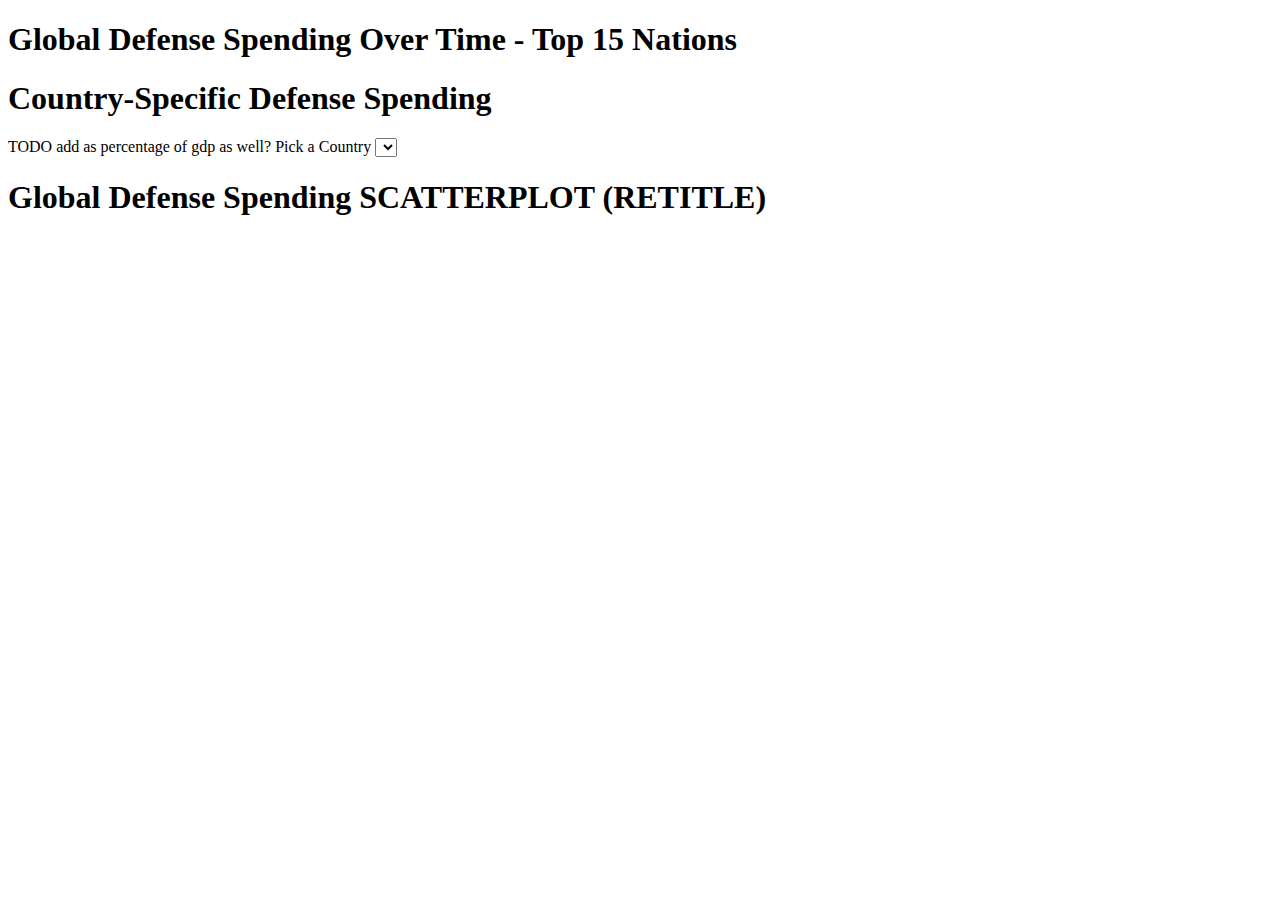
==== index.html @ 9409364c "Update index.html" ====
<!DOCTYPE html>
<html>
<script src='https://d3js.org/d3.v5.min.js'></script>
<title>Global Defense Spending</title>

<body>

  <h1>Global Defense Spending Over Time - Top 15 Nations</h1>
  <div id="streamgraph"></div>
  
  <h1>Country-Specific Defense Spending</h1>
  TODO add as percentage of gdp as well?
  <label for="country-picker">Pick a Country</label>
  <select id="country-picker" name="country-picker">Generate</select>
  <div id="barchart"></div>
  
  <h1>Global Defense Spending SCATTERPLOT (RETITLE)</h1>
  <div id="scatterplot"></div>
  
<script src="js/stream.js"></script>
<script src="js/bar.js"></script>
<script src="js/scatter.js"></script>
</body>
</html>
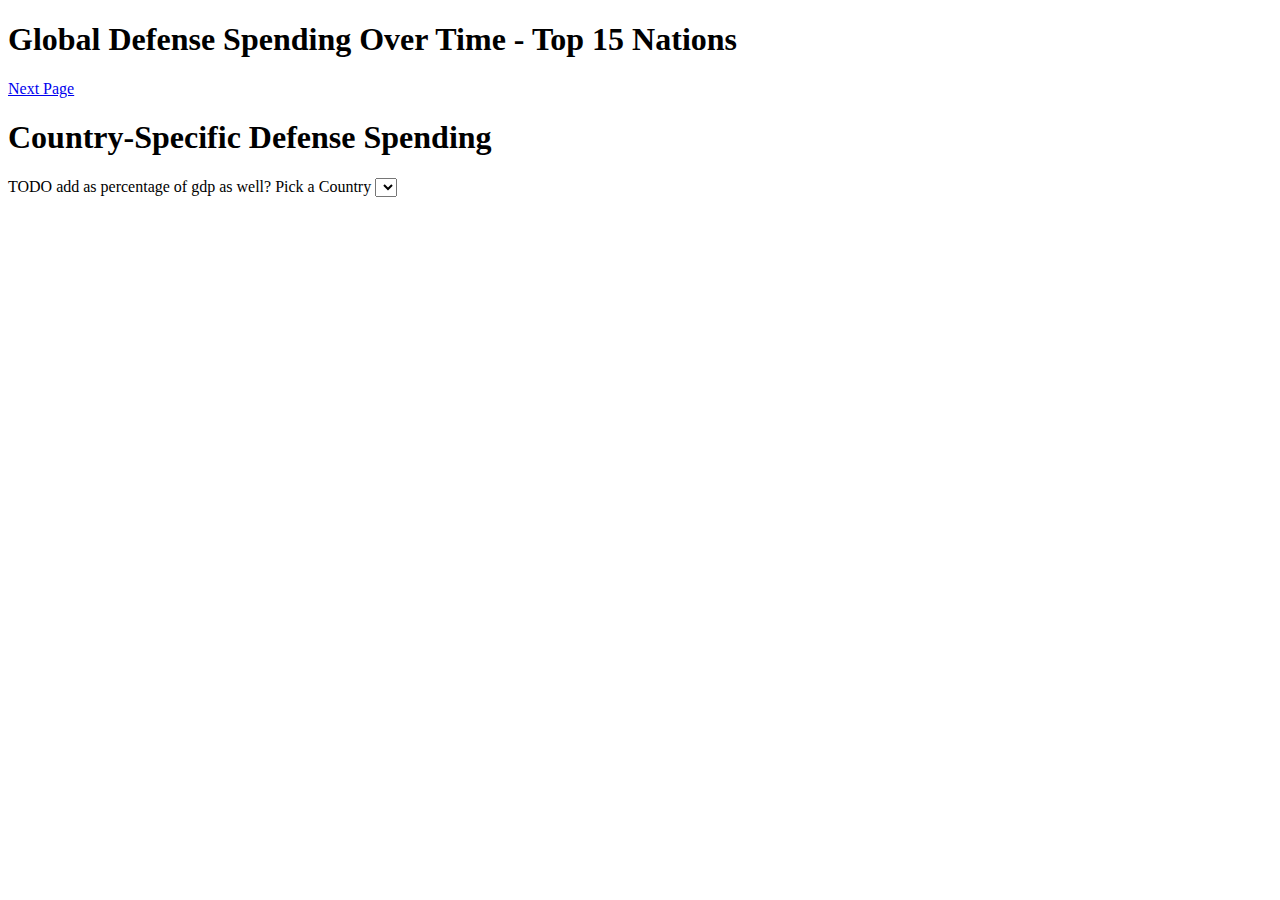
==== commit cadaa19c: "Update index.html" ====
--- a/index.html
+++ b/index.html
@@ -7,6 +7,9 @@
 
   <h1>Global Defense Spending Over Time - Top 15 Nations</h1>
   <div id="streamgraph"></div>
+  <div id="goto_scene_2">
+    <a href="scene2.html" class="button">Next Page</a>
+  </div>
   
   <h1>Country-Specific Defense Spending</h1>
   TODO add as percentage of gdp as well?
@@ -14,11 +17,7 @@
   <select id="country-picker" name="country-picker">Generate</select>
   <div id="barchart"></div>
   
-  <h1>Global Defense Spending SCATTERPLOT (RETITLE)</h1>
-  <div id="scatterplot"></div>
-  
 <script src="js/stream.js"></script>
 <script src="js/bar.js"></script>
-<script src="js/scatter.js"></script>
 </body>
 </html>
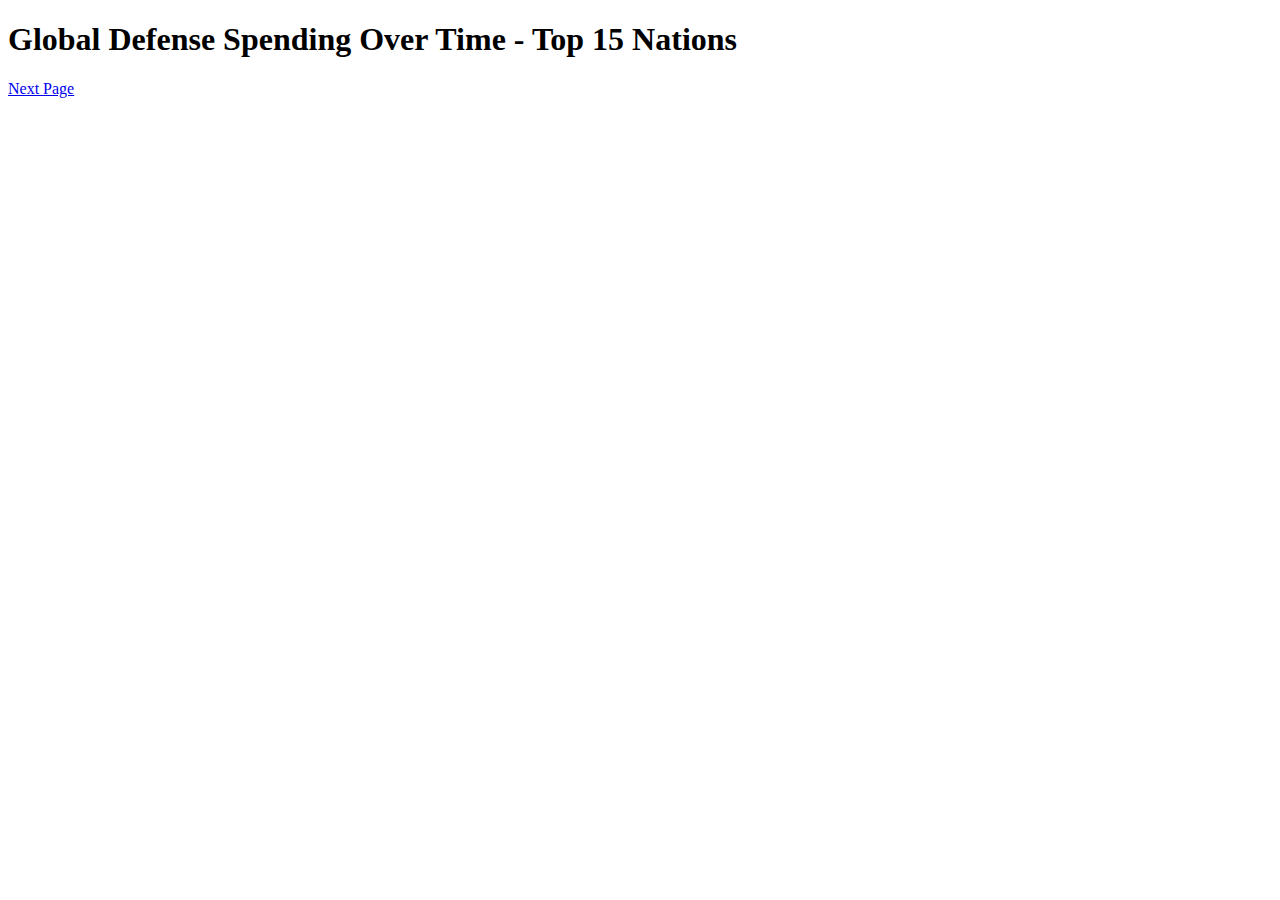
==== commit 7a89cf4b: "Update index.html" ====
--- a/index.html
+++ b/index.html
@@ -10,14 +10,7 @@
   <div id="goto_scene_2">
     <a href="scene2.html" class="button">Next Page</a>
   </div>
-  
-  <h1>Country-Specific Defense Spending</h1>
-  TODO add as percentage of gdp as well?
-  <label for="country-picker">Pick a Country</label>
-  <select id="country-picker" name="country-picker">Generate</select>
-  <div id="barchart"></div>
-  
+
 <script src="js/stream.js"></script>
-<script src="js/bar.js"></script>
 </body>
 </html>
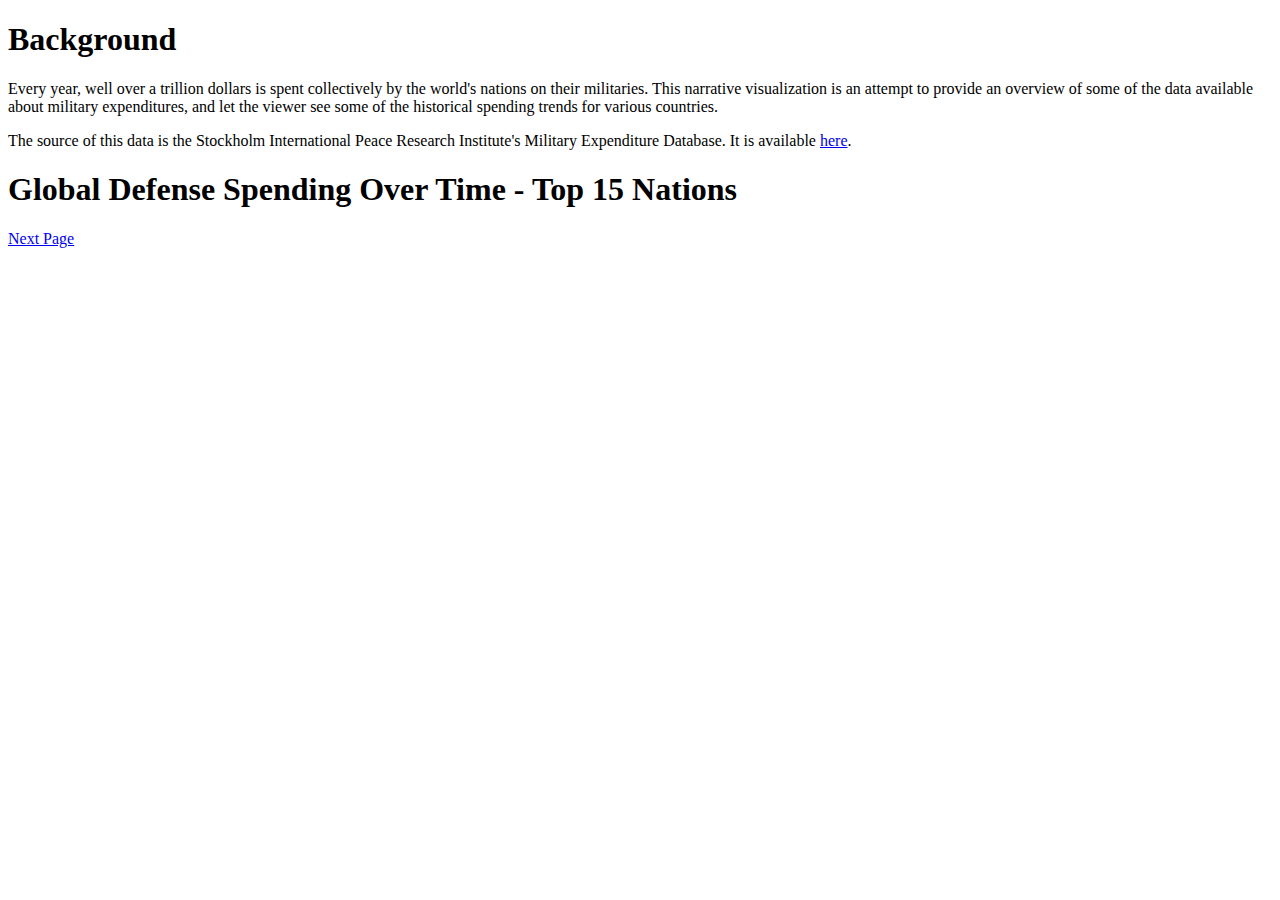
==== commit 102edba7: "Update index.html" ====
--- a/index.html
+++ b/index.html
@@ -1,10 +1,21 @@
 <!DOCTYPE html>
 <html>
 <script src='https://d3js.org/d3.v5.min.js'></script>
-<title>Global Defense Spending</title>
+<title>Global Military Spending</title>
 
 <body>
 
+  <h1>Background</h1>
+  <p>
+    Every year, well over a trillion dollars is spent collectively by the world's nations on their militaries. This narrative visualization is an
+    attempt to provide an overview of some of the data available about military expenditures, and let the viewer see some of the 
+    historical spending trends for various countries.
+  </p>
+  <p>
+    The source of this data is the Stockholm International Peace Research Institute's Military Expenditure Database. It is available <a href="https://www.sipri.org/databases/milex">here</a>.
+  </p>
+
+  
   <h1>Global Defense Spending Over Time - Top 15 Nations</h1>
   <div id="streamgraph"></div>
   <div id="goto_scene_2">
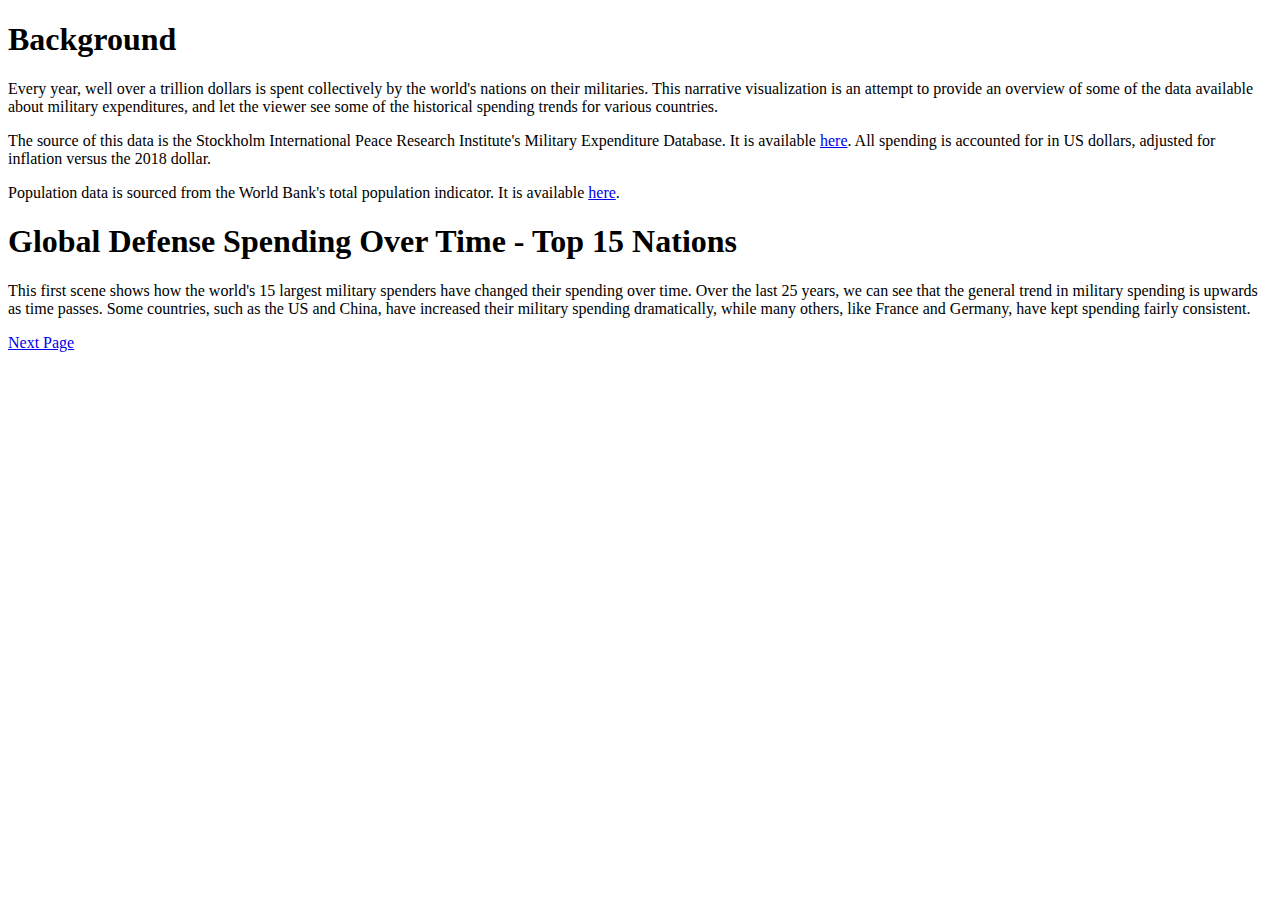
==== commit a6997df0: "Update index.html" ====
--- a/index.html
+++ b/index.html
@@ -13,10 +13,22 @@
   </p>
   <p>
     The source of this data is the Stockholm International Peace Research Institute's Military Expenditure Database. It is available <a href="https://www.sipri.org/databases/milex">here</a>.
+    All spending is accounted for in US dollars, adjusted for inflation versus the 2018 dollar.
   </p>
+  <p>
+    Population data is sourced from the World Bank's total population indicator. It is available <a href="https://data.worldbank.org/indicator/SP.POP.TOTL">here</a>.
+  </p>
+
 
   
   <h1>Global Defense Spending Over Time - Top 15 Nations</h1>
+  
+  <p>
+    This first scene shows how the world's 15 largest military spenders have changed their spending over time. Over the last 25 years, we can see that the 
+    general trend in military spending is upwards as time passes. Some countries, such as the US and China, have increased their military spending dramatically,
+    while many others, like France and Germany, have kept spending fairly consistent.
+  </p>
+
   <div id="streamgraph"></div>
   <div id="goto_scene_2">
     <a href="scene2.html" class="button">Next Page</a>
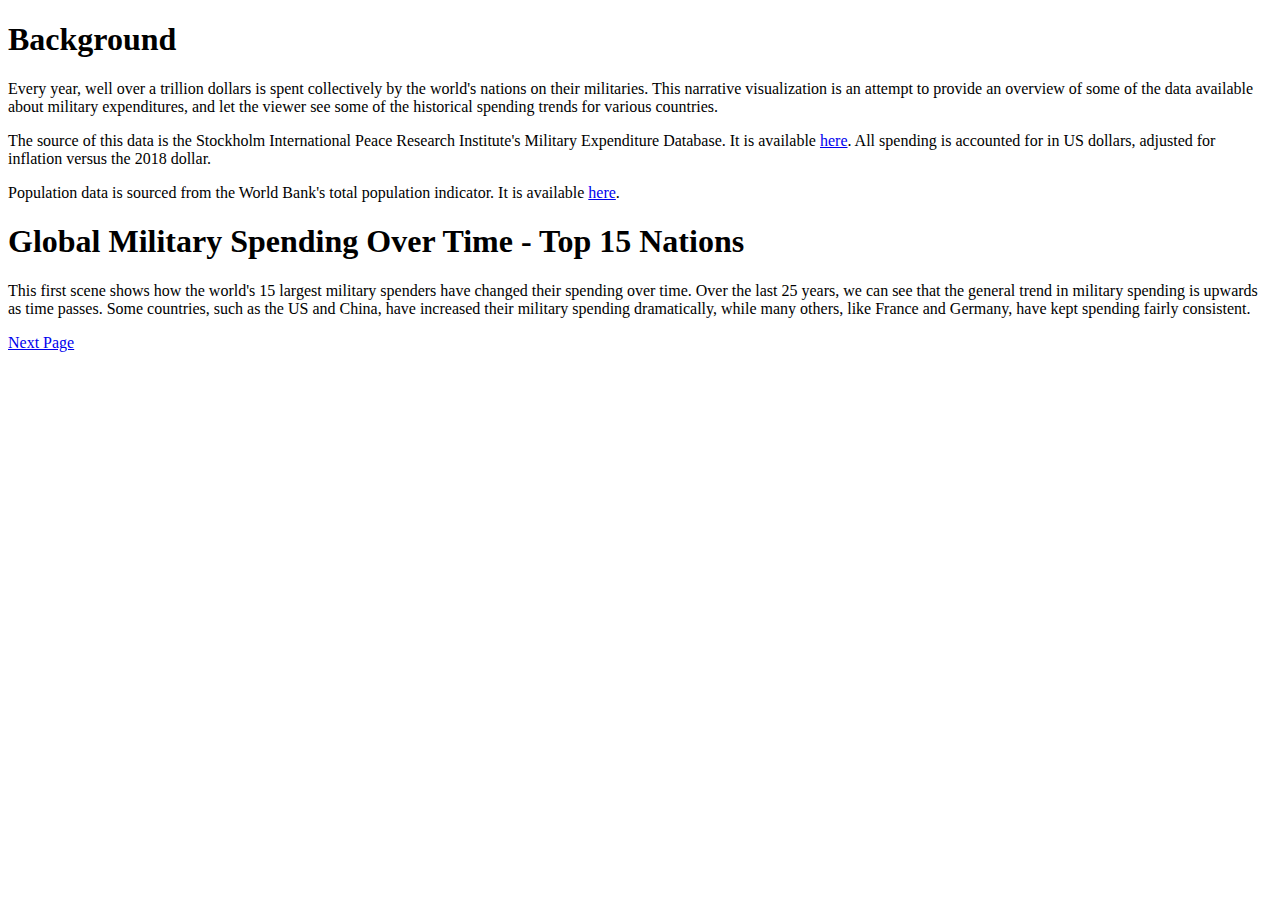
==== commit 975f6a7a: "Update index.html" ====
--- a/index.html
+++ b/index.html
@@ -21,7 +21,7 @@
 
 
   
-  <h1>Global Defense Spending Over Time - Top 15 Nations</h1>
+  <h1>Global Military Spending Over Time - Top 15 Nations</h1>
   
   <p>
     This first scene shows how the world's 15 largest military spenders have changed their spending over time. Over the last 25 years, we can see that the 
